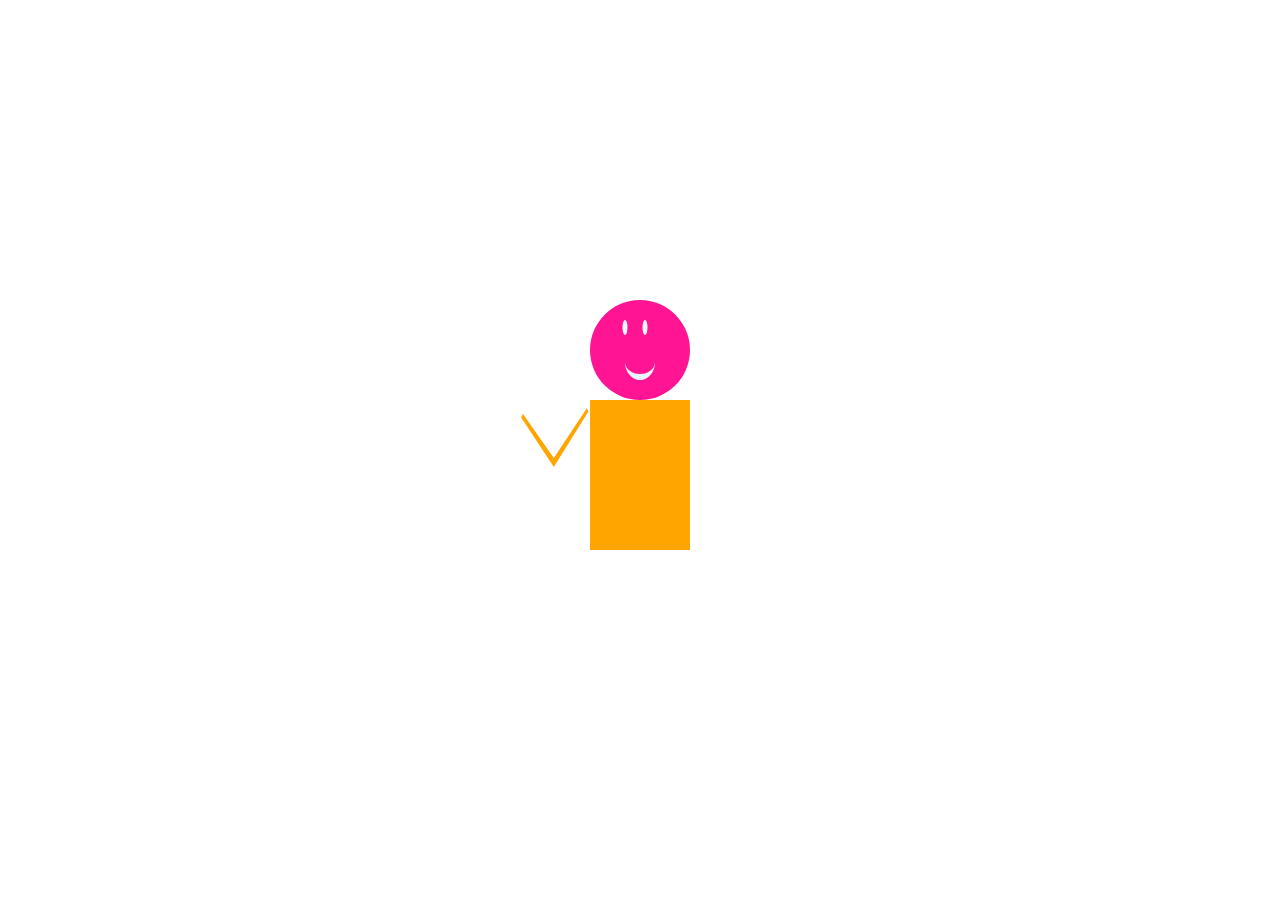
==== RoundnRound/RoundnRound.html @ cdfe7747 "小可爱" ====
<!DOCTYPE html>
<html lang="en">
<head>
    <meta charset="UTF-8">
    <title>Title</title>
    <link rel="stylesheet" href="RoundnRound.css">
</head>
<body>
<div class="person">
    <div class="head">
        <div class="mouse"></div>
    </div>
    <div class="body">
        <div class="arm1"></div>
        <div class="arm2"></div>
        <div class="leg1"></div>
        <div class="leg2"></div>
    </div>
</div>
</body>
</html>
---- RoundnRound/RoundnRound.css ----
.person{
    position: absolute;
    top: 50%;
    left: 50%;
    transform: translate(-50%,-50%);
    width: 200px;
    height: 300px;
}

.head{
    position: absolute;
    top: 0;
    left: 50%;
    width: 100px;
    height: 100px;
    transform: translate(-50%,0);
    background-color: deeppink;
    border-radius: 50%;
}

.head .mouse{
    width: 30%;
    height: 30%;
    /*background-color: aliceblue;*/
    position: absolute;
    bottom: 20%;
    left: 50%;
    transform: translate(-50%,0);
    border-bottom: solid 6px aliceblue;
    border-radius: 50%;
}

.head:before,.head:after{
    content: '';
    position: absolute;
    top: 20%;
    left: 50%;
    width: 5px;
    height: 15px;
    background-color: aliceblue;
    z-index: 999;
    border-radius: 50%;
}

.head:before{
    transform: translate(-350%,0);
}

.head:after{
    transform: translate(50%);
}

.body{
    position: absolute;
    top: 100px;
    left: 50%;
    width: 100px;
    height: 100px;
    background-color: deeppink;
    transform: translate(-50%);
}

.body .arm1,.body .arm2{
    position: absolute;
    top: 0;
    width: 100px;
    height: 150px;
    background-color: orange;
}

.body .arm1{
    right: 100%;
    clip-path: polygon(96.8% 5.5%,98.4% 7.7%,63.8% 44.7%,31% 11.5%,33% 9.4%,63.8% 38.7%);
}
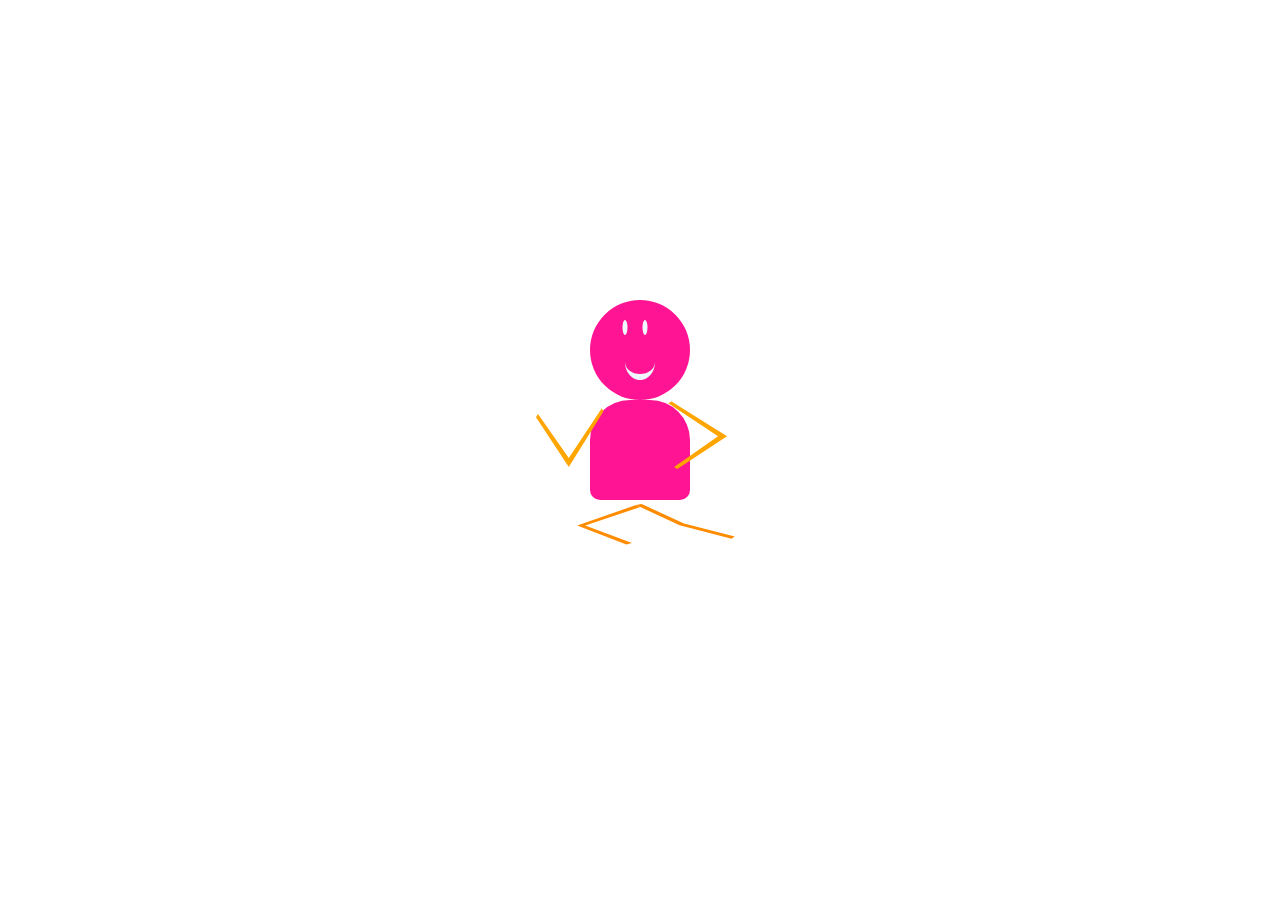
==== commit e0db1874: "小可爱" ====
--- a/RoundnRound/RoundnRound.html
+++ b/RoundnRound/RoundnRound.html
@@ -6,16 +6,19 @@
     <link rel="stylesheet" href="RoundnRound.css">
 </head>
 <body>
-<div class="person">
-    <div class="head">
-        <div class="mouse"></div>
-    </div>
-    <div class="body">
-        <div class="arm1"></div>
-        <div class="arm2"></div>
-        <div class="leg1"></div>
-        <div class="leg2"></div>
+<div class="container">
+    <div class="person">
+        <div class="head">
+            <div class="mouse"></div>
+        </div>
+        <div class="body">
+            <div class="arm1"></div>
+            <div class="arm2"></div>
+            <div class="leg1"></div>
+            <div class="leg2"></div>
+        </div>
     </div>
 </div>
+
 </body>
 </html>--- a/RoundnRound/RoundnRound.css
+++ b/RoundnRound/RoundnRound.css
@@ -1,10 +1,22 @@
-.person{
+.container{
     position: absolute;
     top: 50%;
     left: 50%;
-    transform: translate(-50%,-50%);
     width: 200px;
     height: 300px;
+    transform: translate(-50%,-50%);
+}
+
+.person{
+    position: absolute;
+    top: 0;
+    left: 0;
+    /*transform-style: preserve-3d;*/
+    transform-origin: 0 0 150px;
+    /*transform: rotateX(100deg);*/
+    width: 200px;
+    height: 300px;
+    animation: persona1 .5s linear infinite,persona2 3s linear infinite;
 }
 
 .head{
@@ -51,12 +63,14 @@
 }
 
 .body{
+    z-index: 999;
     position: absolute;
     top: 100px;
     left: 50%;
     width: 100px;
     height: 100px;
     background-color: deeppink;
+    border-radius: 40% 40% 10% 10%;
     transform: translate(-50%);
 }
 
@@ -66,10 +80,76 @@
     width: 100px;
     height: 150px;
     background-color: orange;
+    transform-origin: 100% 0;
+    transition: 1s;
 }
 
 .body .arm1{
-    right: 100%;
+    right: 85%;
+    animation: arma1 1s linear infinite;
     clip-path: polygon(96.8% 5.5%,98.4% 7.7%,63.8% 44.7%,31% 11.5%,33% 9.4%,63.8% 38.7%);
 }
 
+.body .arm2{
+    z-index: -999;
+    right: 30%;
+    clip-path: polygon(96.8% 5.5%,98.4% 7.7%,63.8% 44.7%,31% 11.5%,33% 9.4%,63.8% 38.7%);
+    animation: arma2 1s linear infinite;
+    transform: rotate(-90deg);
+}
+
+.body .leg1,.body .leg2{
+    position: absolute;
+    top: 100%;
+    left: -20%;
+    width: 200%;
+    height: 100%;
+    transition: 1s;
+    background-color: darkorange;
+}
+
+.body .leg1{
+    /*left: ;*/
+    animation: lega1 1s linear infinite;
+    clip-path: polygon(35.2% 7%,33% 5%,3.6% 25.6%,28.2% 44.6%,31% 43%,7.6% 25.6%);
+}
+.body .leg2{
+    /*left: 0;*/
+    animation: lega2 1s linear infinite;
+    clip-path: polygon(35.8% 4%,33% 5%,54.8% 25.2%,80.8% 38.8%,82.4% 36.4%,57% 23.4%);
+}
+
+@keyframes arma1 {
+    50%{
+        transform: rotate(-90deg);
+    }
+}
+@keyframes arma2 {
+    50%{
+        transform: rotate(0);
+    }
+}
+
+@keyframes lega1 {
+    50%{
+        clip-path: polygon(35.8% 4%,33% 5%,54.8% 25.2%,80.8% 38.8%,82.4% 36.4%,57% 23.4%);
+    }
+}
+@keyframes lega2 {
+    50%{
+        clip-path: polygon(35.2% 7%,33% 5%,3.6% 25.6%,28.2% 44.6%,31% 43%,7.6% 25.6%);
+    }
+}
+
+@keyframes persona1 {
+    50%{
+        top: 5%;
+    }
+}
+
+@keyframes persona2 {
+
+    to{
+        transform: rotateY(360deg);
+    }
+}